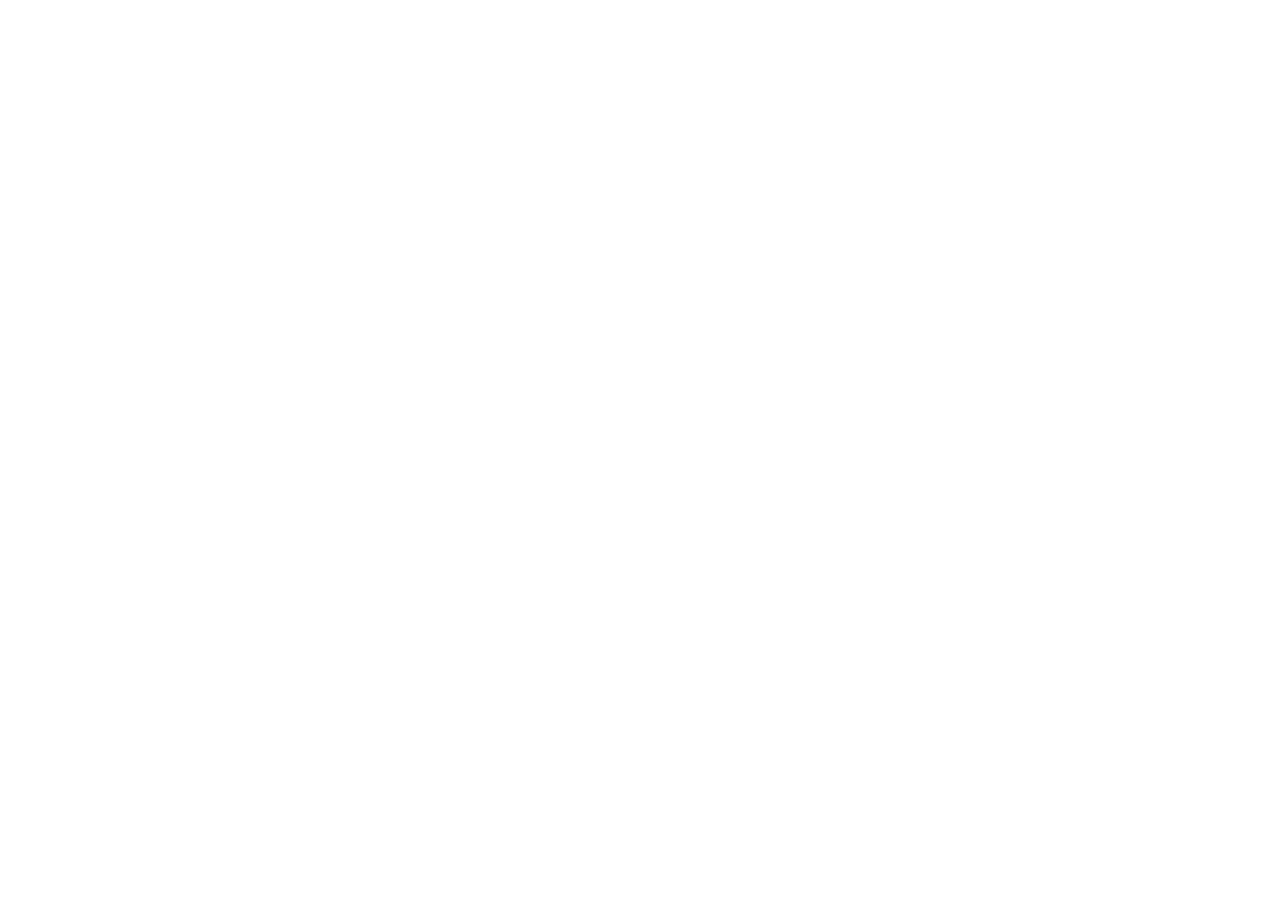
==== index.html @ 75886bd8 "created & added basic  boilerplate." ====
<!DOCTYPE html>
<html lang="en">

<head>
    <meta charset="UTF-8">
    <meta name="viewport" content="width=device-width, initial-scale=1.0">
    <meta http-equiv="X-UA-Compatible" content="ie=edge">
    <title>Document</title>
</head>

<body>

</body>

</html>
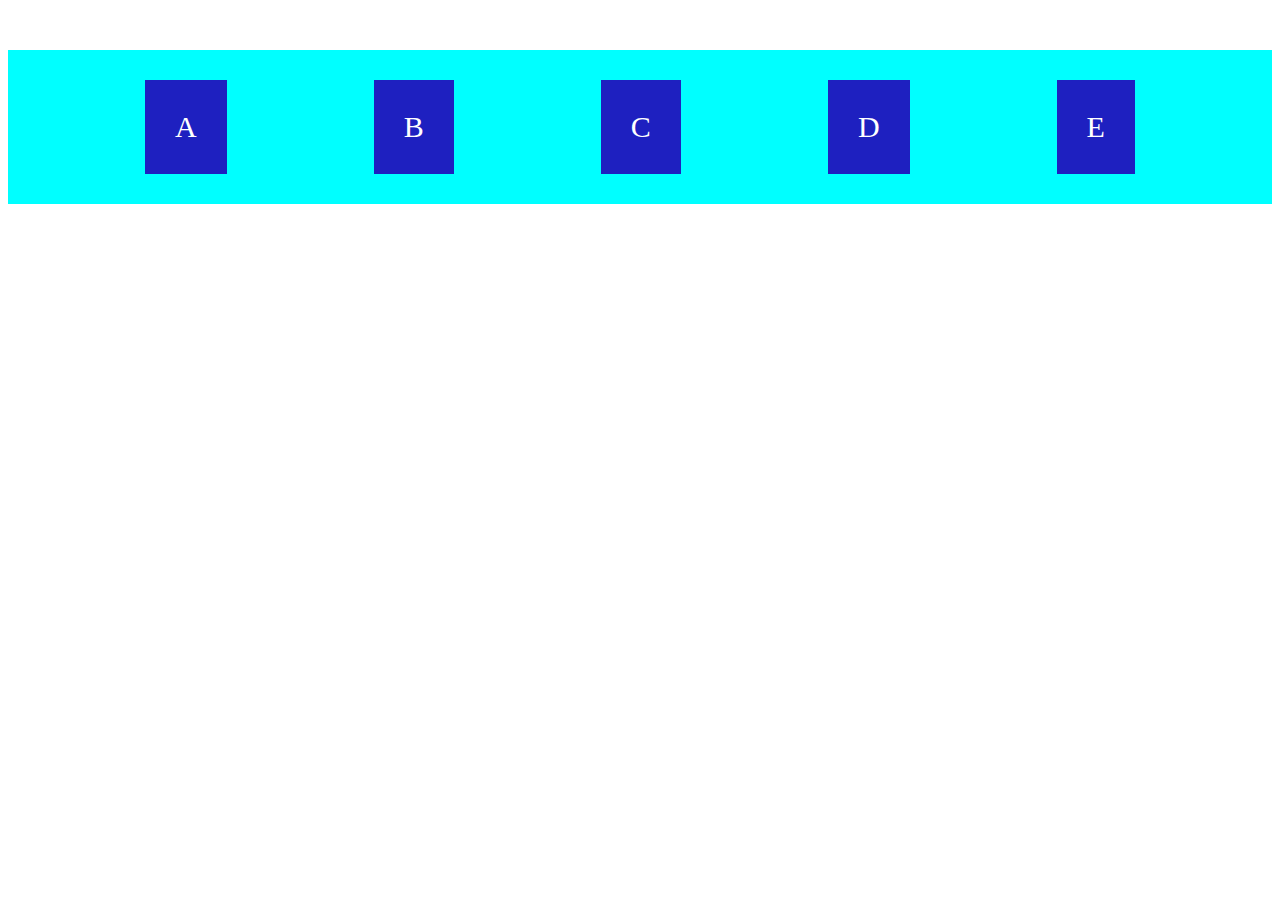
==== commit 16d79fb3: "modified content with flexbox - intro." ====
--- a/index.html
+++ b/index.html
@@ -6,9 +6,38 @@
     <meta name="viewport" content="width=device-width, initial-scale=1.0">
     <meta http-equiv="X-UA-Compatible" content="ie=edge">
     <title>Document</title>
+    <style>
+        .container{
+            margin-top: 50px;
+            padding: 20px 0;
+            background-color: aqua;
+            display: flex;
+            flex-direction: row;
+            flex-wrap: wrap;
+            justify-content: space-evenly;
+            align-items: center;
+            align-content: space-evenly;
+        }
+
+        .item {
+            padding: 30px;
+            margin: 10px;
+            background-color: #1e20c0;
+            text-align: center;
+            font-size: 30px;
+            color: #fff;
+        }
+    </style>
 </head>
 
 <body>
+    <div class="container">
+        <div class="item item-1">A</div>
+        <div class="item item-2">B</div>
+        <div class="item item-3">C</div>
+        <div class="item item-4">D</div>
+        <div class="item item-5">E</div>
+    </div>
 
 </body>
 
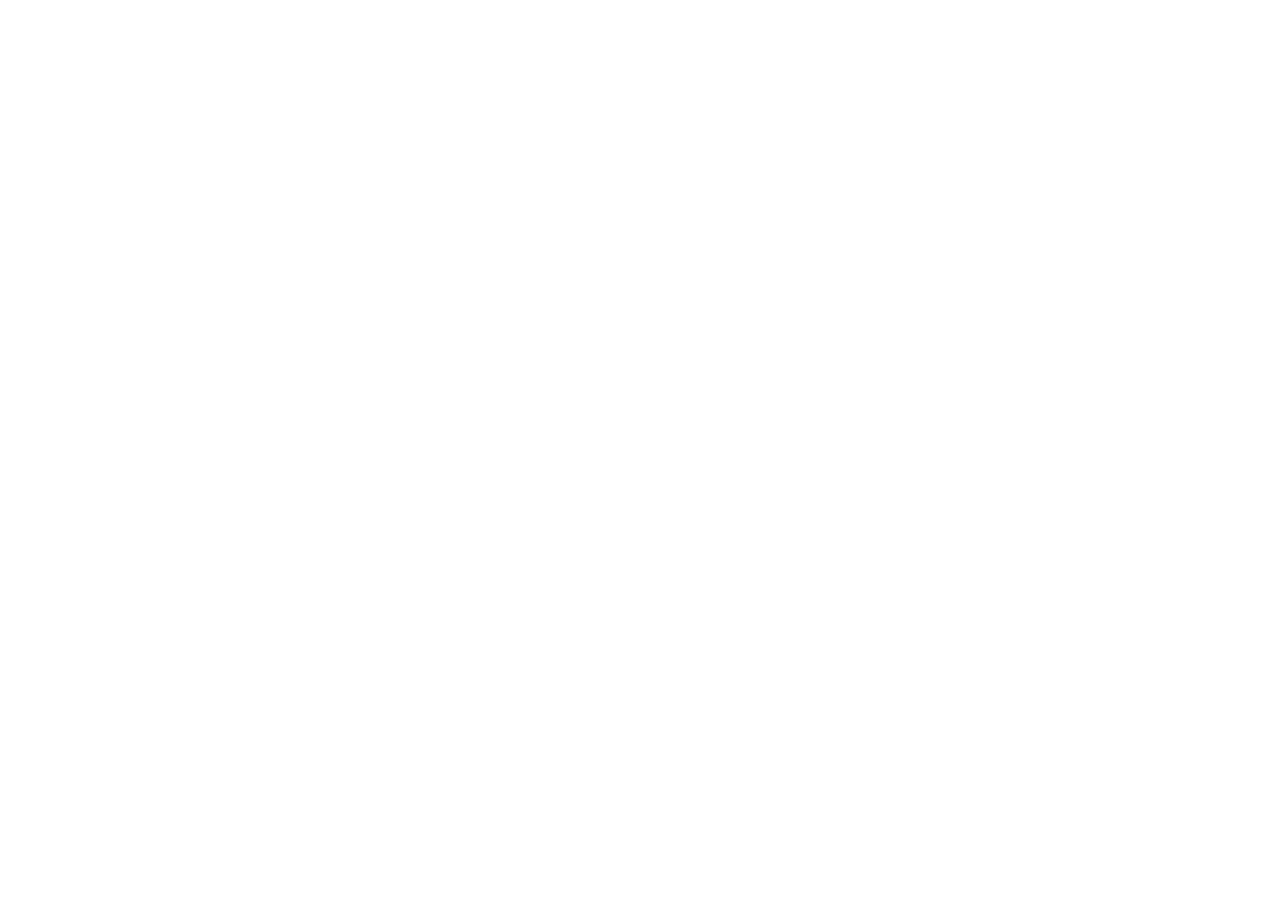
==== commit c7b34e97: "changed title." ====
--- a/index.html
+++ b/index.html
@@ -5,39 +5,10 @@
     <meta charset="UTF-8">
     <meta name="viewport" content="width=device-width, initial-scale=1.0">
     <meta http-equiv="X-UA-Compatible" content="ie=edge">
-    <title>Document</title>
-    <style>
-        .container{
-            margin-top: 50px;
-            padding: 20px 0;
-            background-color: aqua;
-            display: flex;
-            flex-direction: row;
-            flex-wrap: wrap;
-            justify-content: space-evenly;
-            align-items: center;
-            align-content: space-evenly;
-        }
-
-        .item {
-            padding: 30px;
-            margin: 10px;
-            background-color: #1e20c0;
-            text-align: center;
-            font-size: 30px;
-            color: #fff;
-        }
-    </style>
+    <title>Document Test</title>
 </head>
 
 <body>
-    <div class="container">
-        <div class="item item-1">A</div>
-        <div class="item item-2">B</div>
-        <div class="item item-3">C</div>
-        <div class="item item-4">D</div>
-        <div class="item item-5">E</div>
-    </div>
 
 </body>
 
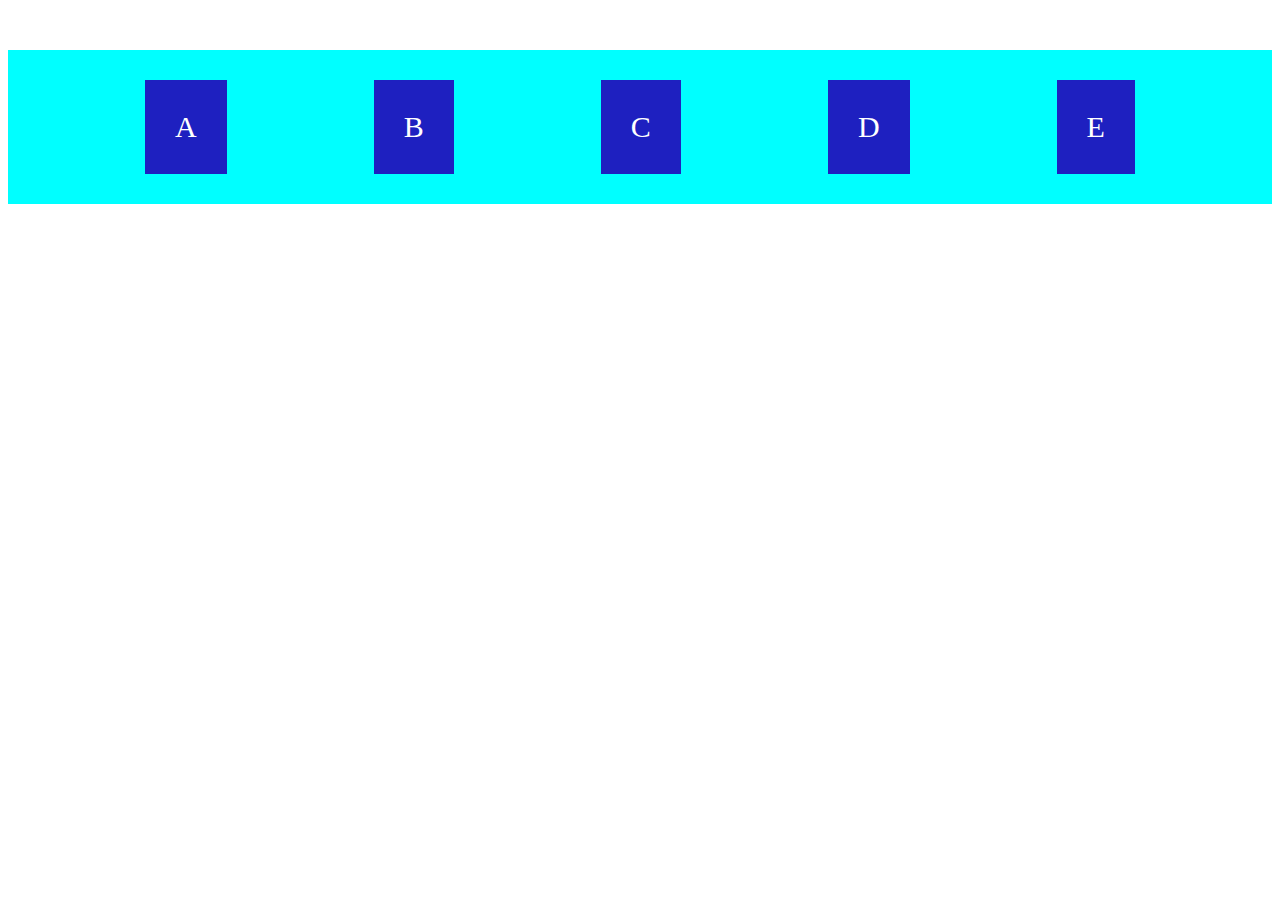
==== commit e02e84de: "Merge branch 'master' into grand-hotel-web-design" ====
--- a/index.html
+++ b/index.html
@@ -6,9 +6,38 @@
     <meta name="viewport" content="width=device-width, initial-scale=1.0">
     <meta http-equiv="X-UA-Compatible" content="ie=edge">
     <title>Document Test</title>
+    <style>
+        .container{
+            margin-top: 50px;
+            padding: 20px 0;
+            background-color: aqua;
+            display: flex;
+            flex-direction: row;
+            flex-wrap: wrap;
+            justify-content: space-evenly;
+            align-items: center;
+            align-content: space-evenly;
+        }
+
+        .item {
+            padding: 30px;
+            margin: 10px;
+            background-color: #1e20c0;
+            text-align: center;
+            font-size: 30px;
+            color: #fff;
+        }
+    </style>
 </head>
 
 <body>
+    <div class="container">
+        <div class="item item-1">A</div>
+        <div class="item item-2">B</div>
+        <div class="item item-3">C</div>
+        <div class="item item-4">D</div>
+        <div class="item item-5">E</div>
+    </div>
 
 </body>
 
